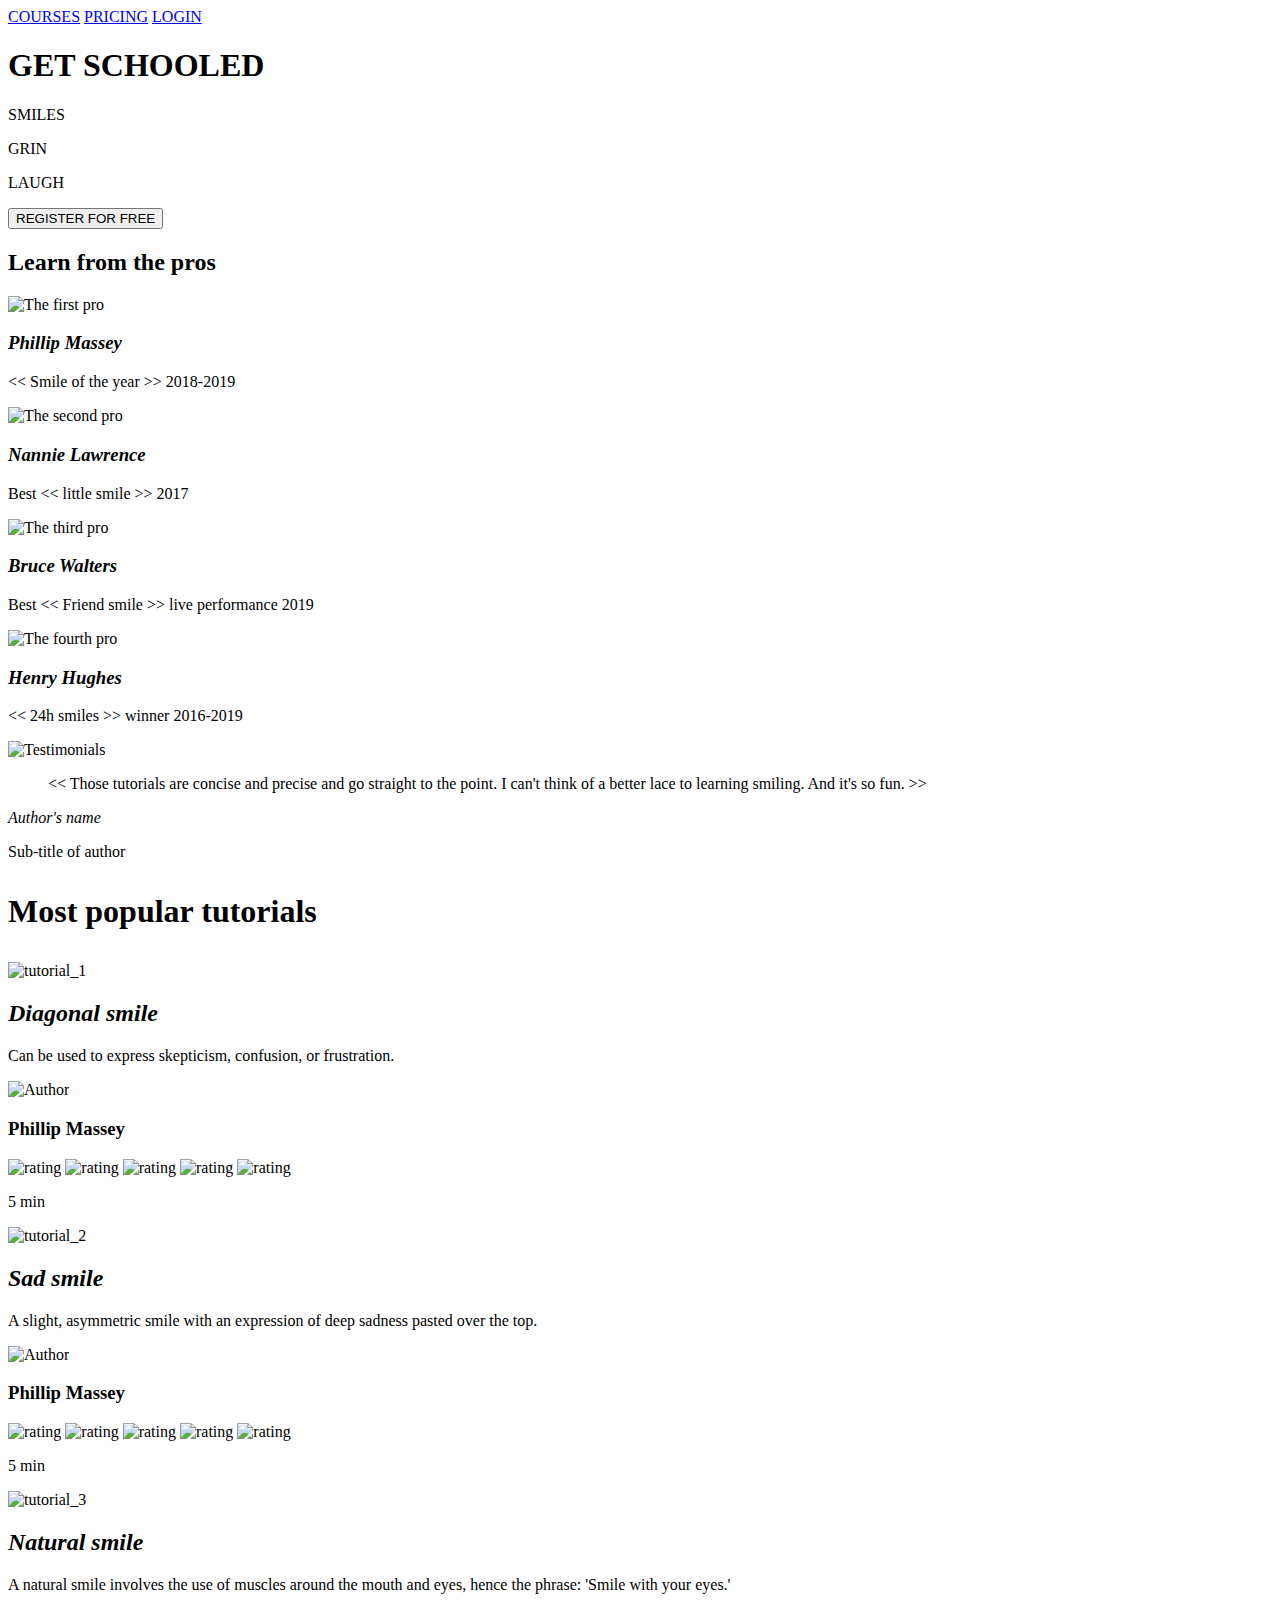
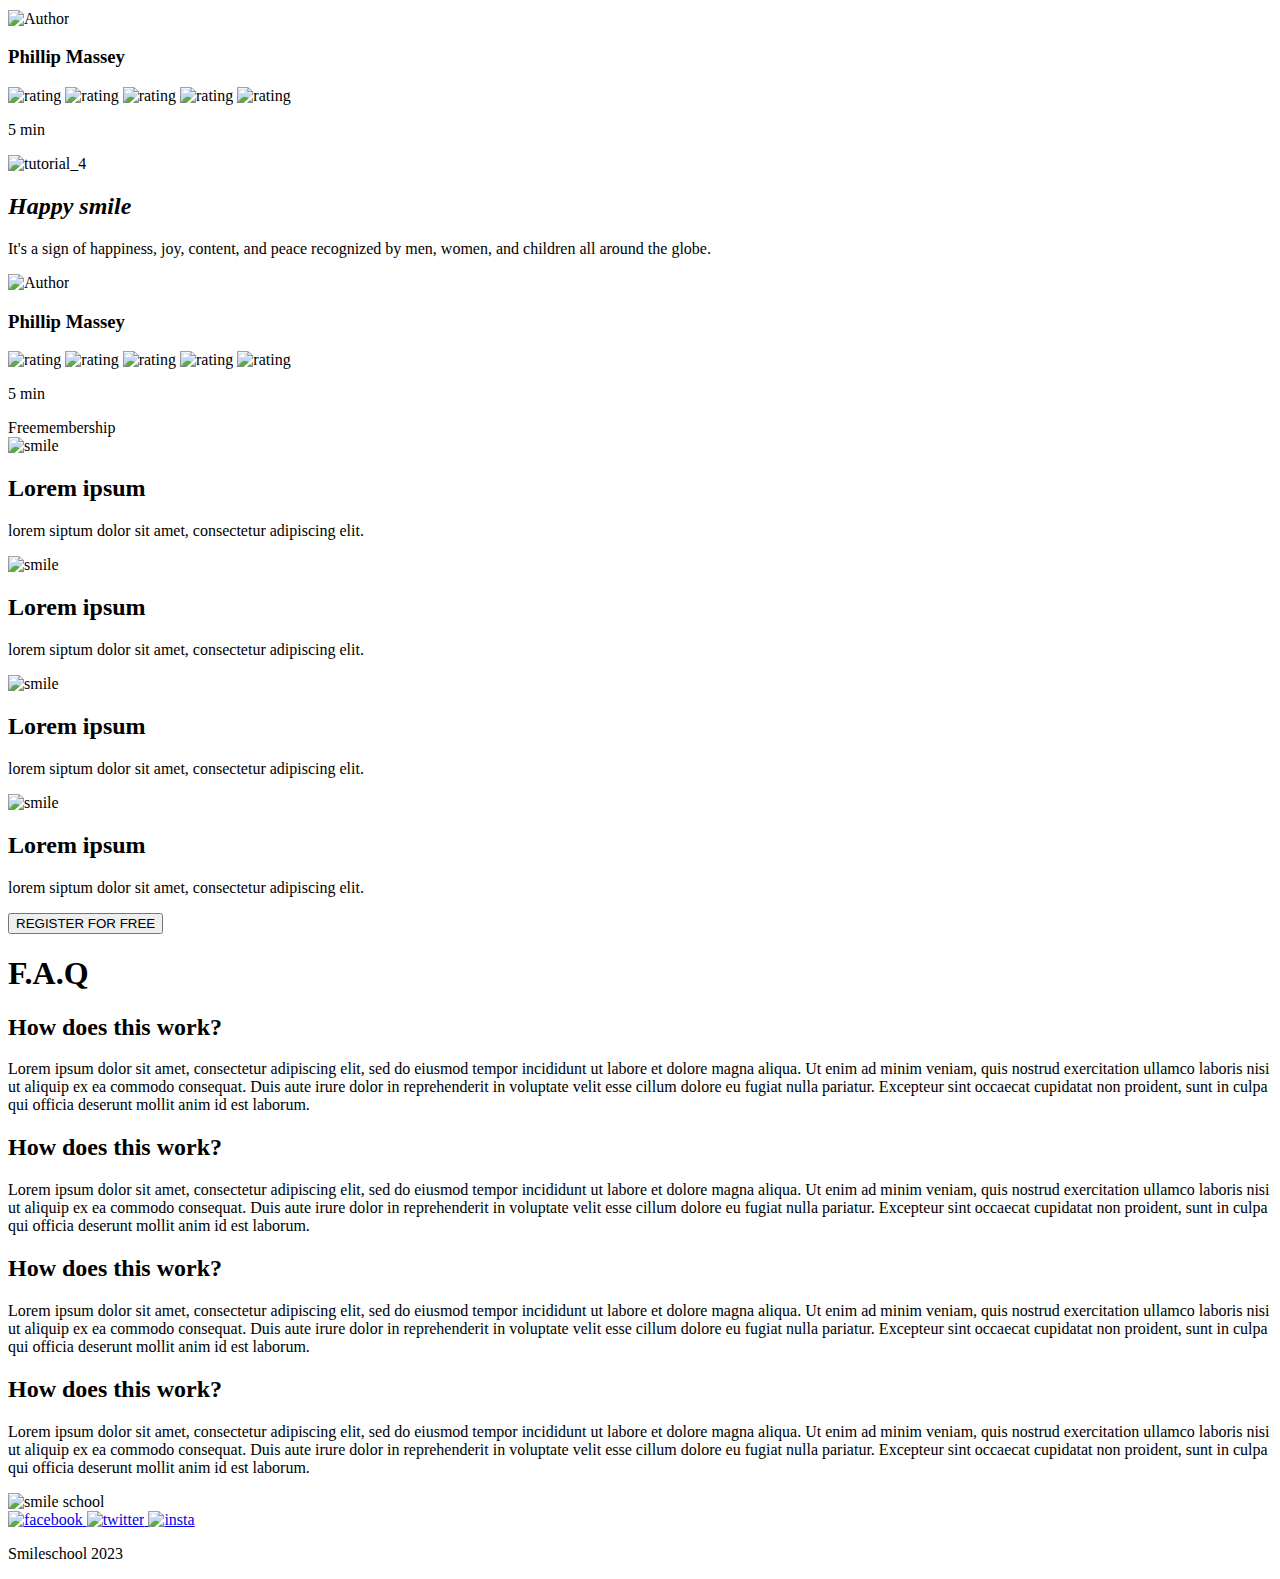
==== css_advanced/index.html @ 31b9ba88 "css advanced" ====
<!DOCTYPE html>
<html lang="en-US">
  <head>
    <meta charset="UTF-8">
    <meta name="viewport" content="width=device-width">
    <title>Smile school</title>
    <link rel="stylesheet" type="
  </head>
  <body>
	  <header>
		<div id=logo>
			<img src="logo.png" alt="Smile school">
		</div>
		<div>
			<a href="#courses">COURSES</a>
			<a href="#pricing">PRICING</a>
			<a href="login">LOGIN</a>
		</div>
	</header>
	<main>
		<section id='main part'>
			<div>
				<h1>GET SCHOOLED</h1>
				<p>SMILES</p>
				<p>GRIN</p>
				<p>LAUGH</p>
				<button>REGISTER FOR FREE</button>
			</div>
			<div>
				<h2><span class=highlight>Learn</span> from the pros</h2>
				<div>
					<div>
						<img src="avatar.png" alt='The first pro'>
						<h3><em>Phillip Massey</em></h3>
						<p>&lt;&lt; Smile of the year &gt;&gt; 2018-2019</p>
					</div>
					<div>
						<img src="avatar(1).png" alt="The second pro">
						<h3><em>Nannie Lawrence</em></h3>
						<p>Best &lt;&lt; little smile &gt;&gt; 2017</p>
					</div>
					<div>
						<img src="avatar(2).png" alt='The third pro'>
						<h3><em>Bruce Walters</em></h3>
						<p>Best &lt;&lt; Friend smile &gt;&gt; live performance 2019</p>
					</div>
					<div>
						<img src="avatar(3).png" alt='The fourth pro'>
						<h3><em>Henry Hughes</em></h3>
						<p>&lt;&lt; 24h smiles &gt;&gt; winner 2016-2019</p>
					</div>
				</div>
			</div>
		</section>
		<section id='testimonials'>
			<div>
				<img src="avatar(4).png" alt=Testimonials>
			</div>
			<div>
				<blockquote>
					<p>&lt;&lt; Those tutorials are concise and precise and go straight to the point. I can't think of a better lace to learning smiling. And it's so fun. &gt;&gt;</p>
				</blockquote>
				<p><em>Author's name</em></p>
				<p>Sub-title of author</p>
			</div>
		</section>
		<section id='videos'>
			<h1><p>Most <span class='highlight'>popular</span> tutorials</p></h1>
			<div>
				<div>
					<img src="preview.png" alt='tutorial_1'>
					<h2><em>Diagonal smile</em></h2>
					<p>Can be used to express skepticism, confusion, or frustration.</p>
					<div>
						<img src="avatar.png" alt="Author">
						<h3>Phillip Massey</h3>
					</div>
					<div>
						<div>
							<img src='Star_1' alt=rating>
							<img src='Star_2' alt=rating>
							<img src='Star_3' alt=rating>
							<img src='Star_4' alt=rating>
							<img src='Star_5' alt=rating>
						</div>
						<p><span class='highlight'>5 min</span></p>
					</div>
				</div>
				<div>
					<img src="preview(1).png" alt='tutorial_2'>
					<h2><em>Sad smile</em></h2>
					<p>A slight, asymmetric smile with an expression of deep sadness pasted over the top.</p>
					<div>
						<img src="avatar.png" alt="Author">
						<h3>Phillip Massey</h3>
					</div>
					<div>
						<div>
							<img src='Star_1' alt=rating>
							<img src='Star_2' alt=rating>
							<img src='Star_3' alt=rating>
							<img src='Star_4' alt=rating>
							<img src='Star_5' alt=rating>
						</div>
						<p><span class='highlight'>5 min</span></p>
					</div>
				</div>
				<div>
					<img src="preview(2).png" alt="tutorial_3">
					<h2><em>Natural smile</em></h2>
					<p>A natural smile involves the use of muscles around the mouth and eyes, hence the phrase: 'Smile with your eyes.'</p>
					<div>
						<img src="avatar.png" alt="Author">
						<h3>Phillip Massey</h3>
					</div>
					<div>
						<div>
							<img src='Star_1' alt=rating>
							<img src='Star_2' alt=rating>
							<img src='Star_3' alt=rating>
							<img src='Star_4' alt=rating>
							<img src='Star_5' alt=rating>
						</div>
						<p><span class='highlight'>5 min</span></p>
					</div>
				</div>
				<div>
					<img src="preview(3).png" alt="tutorial_4">
					<h2><em>Happy smile</em></h2>
					<p>It's a sign of happiness, joy, content, and peace recognized by men, women, and children all around the globe.</p>
					<div>
						<img src="avatar.png" alt="Author">
						<h3>Phillip Massey</h3>
					</div>
					<div>
						<div>
							<img src='Star_1' alt=rating>
							<img src='Star_2' alt=rating>
							<img src='Star_3' alt=rating>
							<img src='Star_4' alt=rating>
							<img src='Star_5' alt=rating>
						</div>
						<p><span class='highlight'>5 min</span></p>
					</div>
				</div>
			</div>
		</section>
		<section id='membership>
			<h1><span class='highlight'>Free</span>membership</section>
			<div>
				<div>
					<img src='smile.png' alt='smile'>
					<h2>Lorem ipsum</h2>
					<p>lorem siptum dolor sit amet, consectetur adipiscing elit.</p>
				</div>
				<div>
					<img src='smile.png' alt='smile'>
					<h2>Lorem ipsum</h2>
					<p>lorem siptum dolor sit amet, consectetur adipiscing elit.</p>
				</div>
				<div>
					<img src='smile.png' alt='smile'>
					<h2>Lorem ipsum</h2>
					<p>lorem siptum dolor sit amet, consectetur adipiscing elit.</p>
				</div>
				<div>
					<img src='smile.png' alt='smile'>
					<h2>Lorem ipsum</h2>
					<p>lorem siptum dolor sit amet, consectetur adipiscing elit.</p>
				</div>
			</div>
			<button>REGISTER FOR FREE</button>
		</section>
		<section id=FAQ>
			<h1>F.A.Q</h1>
			<div class="row-block">
				<div class="item-block">
				    	<h2>How does this work?</h2>
				    	<p>Lorem ipsum dolor sit amet, consectetur adipiscing elit, sed do eiusmod tempor incididunt ut labore et dolore magna aliqua. Ut enim ad minim veniam, quis nostrud exercitation ullamco laboris nisi ut aliquip ex ea commodo consequat. Duis aute irure dolor in reprehenderit in voluptate velit esse cillum dolore eu fugiat nulla pariatur. Excepteur sint occaecat cupidatat non proident, sunt in culpa qui officia deserunt mollit anim id est laborum.</p>
				</div>
				<div class="item-block">
				    	<h2>How does this work?</h2>
				    	<p>Lorem ipsum dolor sit amet, consectetur adipiscing elit, sed do eiusmod tempor incididunt ut labore et dolore magna aliqua. Ut enim ad minim veniam, quis nostrud exercitation ullamco laboris nisi ut aliquip ex ea commodo consequat. Duis aute irure dolor in reprehenderit in voluptate velit esse cillum dolore eu fugiat nulla pariatur. Excepteur sint occaecat cupidatat non proident, sunt in culpa qui officia deserunt mollit anim id est laborum.</p>
				</div>
			</div>
			<div class="row-block">
				<div class="item-block">
				    	<h2>How does this work?</h2>
				    	<p>Lorem ipsum dolor sit amet, consectetur adipiscing elit, sed do eiusmod tempor incididunt ut labore et dolore magna aliqua. Ut enim ad minim veniam, quis nostrud exercitation ullamco laboris nisi ut aliquip ex ea commodo consequat. Duis aute irure dolor in reprehenderit in voluptate velit esse cillum dolore eu fugiat nulla pariatur. Excepteur sint occaecat cupidatat non proident, sunt in culpa qui officia deserunt mollit anim id est laborum.</p>
				</div>
				<div class="item-block">
					<h2>How does this work?</h2>
				    	<p>Lorem ipsum dolor sit amet, consectetur adipiscing elit, sed do eiusmod tempor incididunt ut labore et dolore magna aliqua. Ut enim ad minim veniam, quis nostrud exercitation ullamco laboris nisi ut aliquip ex ea commodo consequat. Duis aute irure dolor in reprehenderit in voluptate velit esse cillum dolore eu fugiat nulla pariatur. Excepteur sint occaecat cupidatat non proident, sunt in culpa qui officia deserunt mollit anim id est laborum.<p>
		</section>
	</main>
	<footer>
		<div id='global-block'>
			<div id='row-block'>
				<img src=smile alt='smile school'>
				<div>
					<a href="https://www.facebook.com/figmadesign/">
						<img src='facebook' alt='facebook'>
					</a>
					<a href="https://twitter.com/figma?ref_src=twsrc%5Egoogle%7Ctwcamp%5Eserp%7Ctwgr%5Eauthor">
						<img src="X" alt='twitter'>
					</a>
					<a href="https://www.instagram.com/figma/reels/?hl=en">
						<img src="Instagram" alt='insta'>
					</a>
				</div>
			</div>
			<p>Smileschool 2023</p>
		</div>
	</footer>
  </body>
</html>
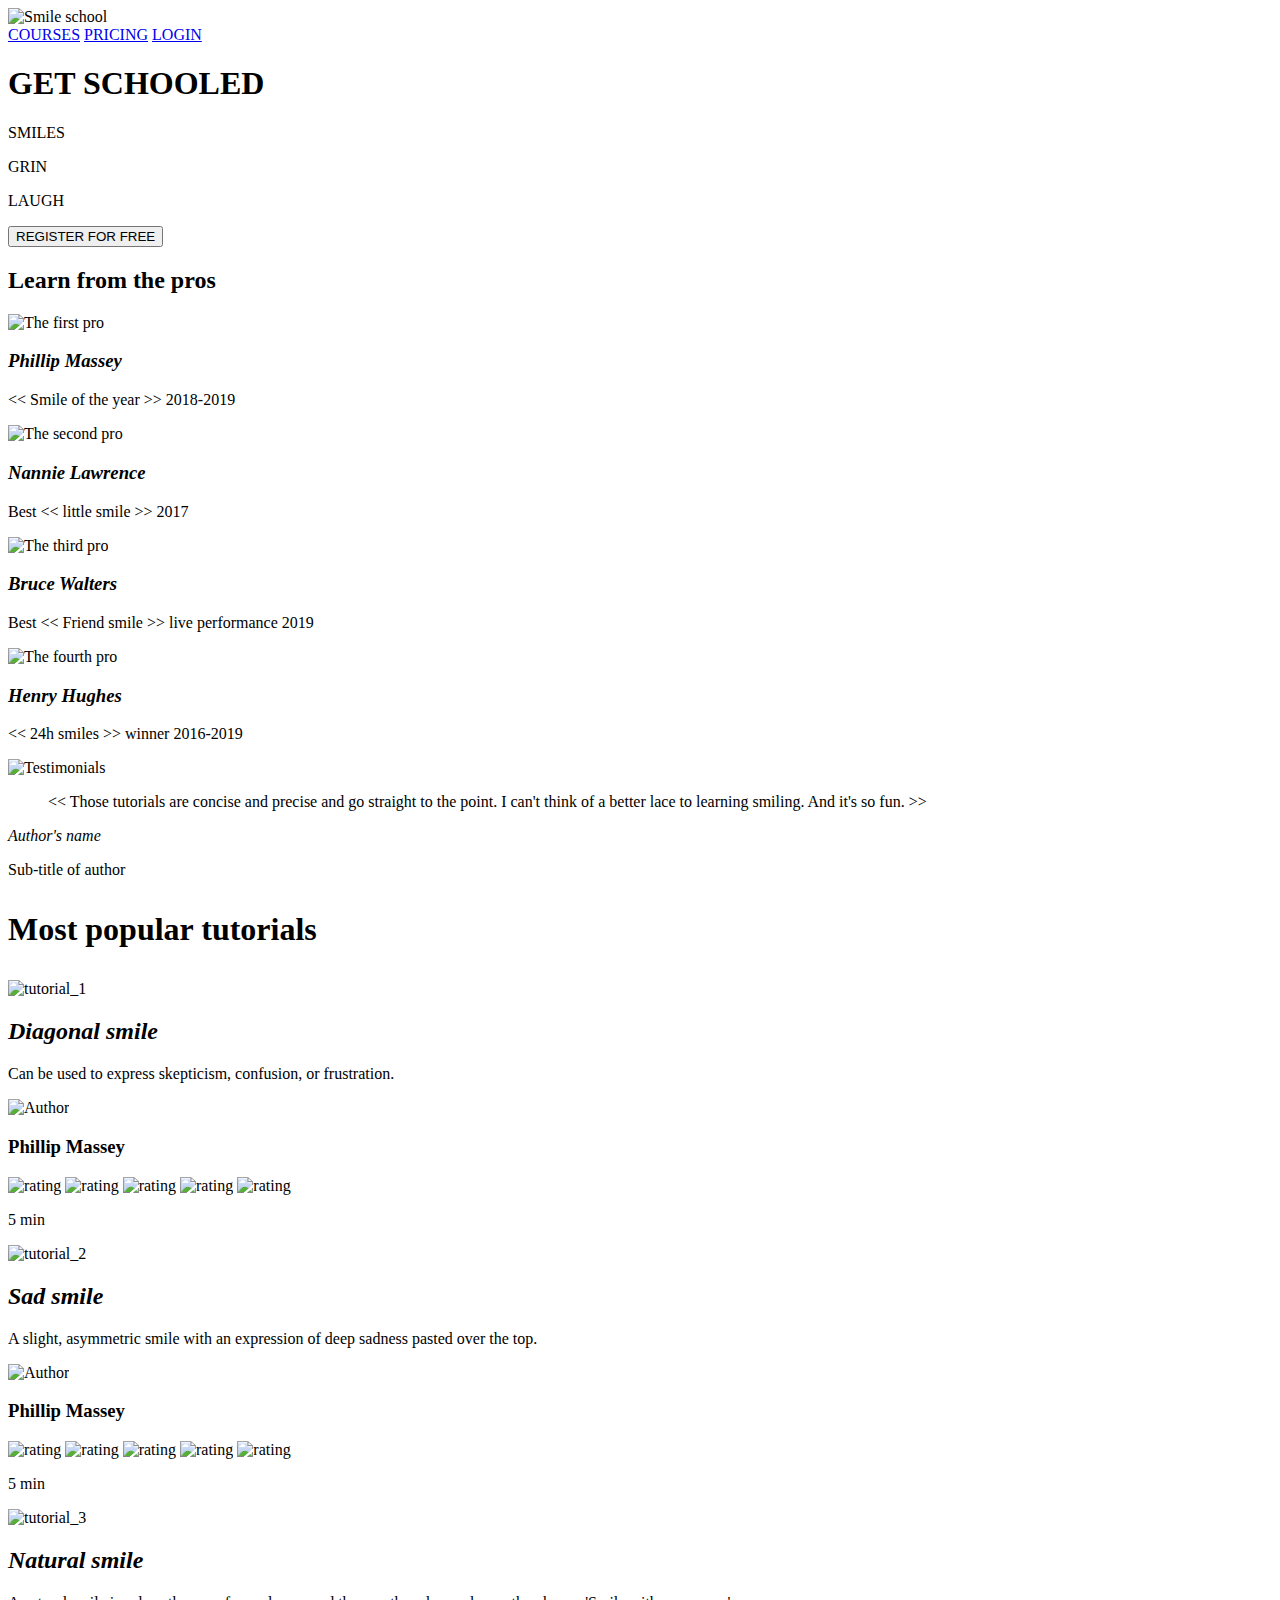
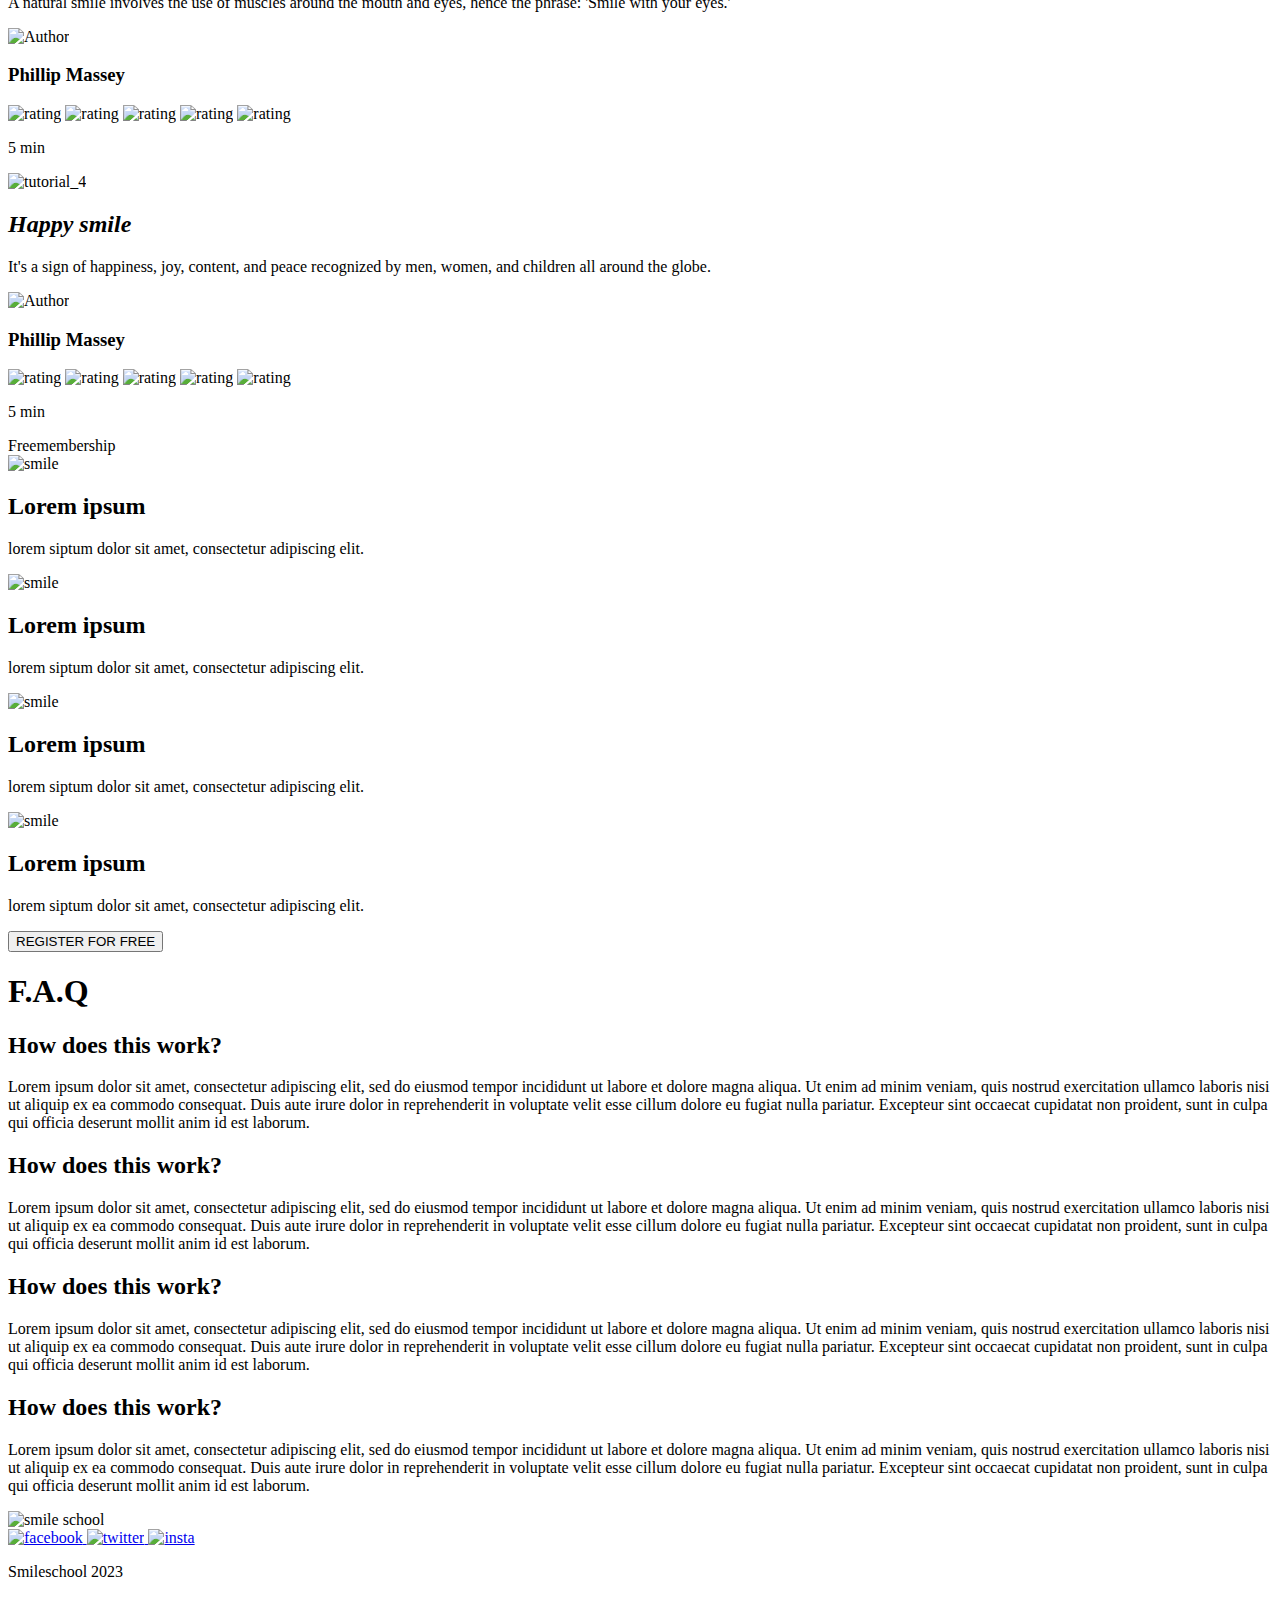
==== commit 3a27037a: "css" ====
--- a/css_advanced/index.html
+++ b/css_advanced/index.html
@@ -4,7 +4,7 @@
     <meta charset="UTF-8">
     <meta name="viewport" content="width=device-width">
     <title>Smile school</title>
-    <link rel="stylesheet" type="
+    <link rel="stylesheet" href="styles.css">
   </head>
   <body>
 	  <header>
--- a/css_advanced/styles.css
+++ b/css_advanced/styles.css
@@ -0,0 +1 @@
+
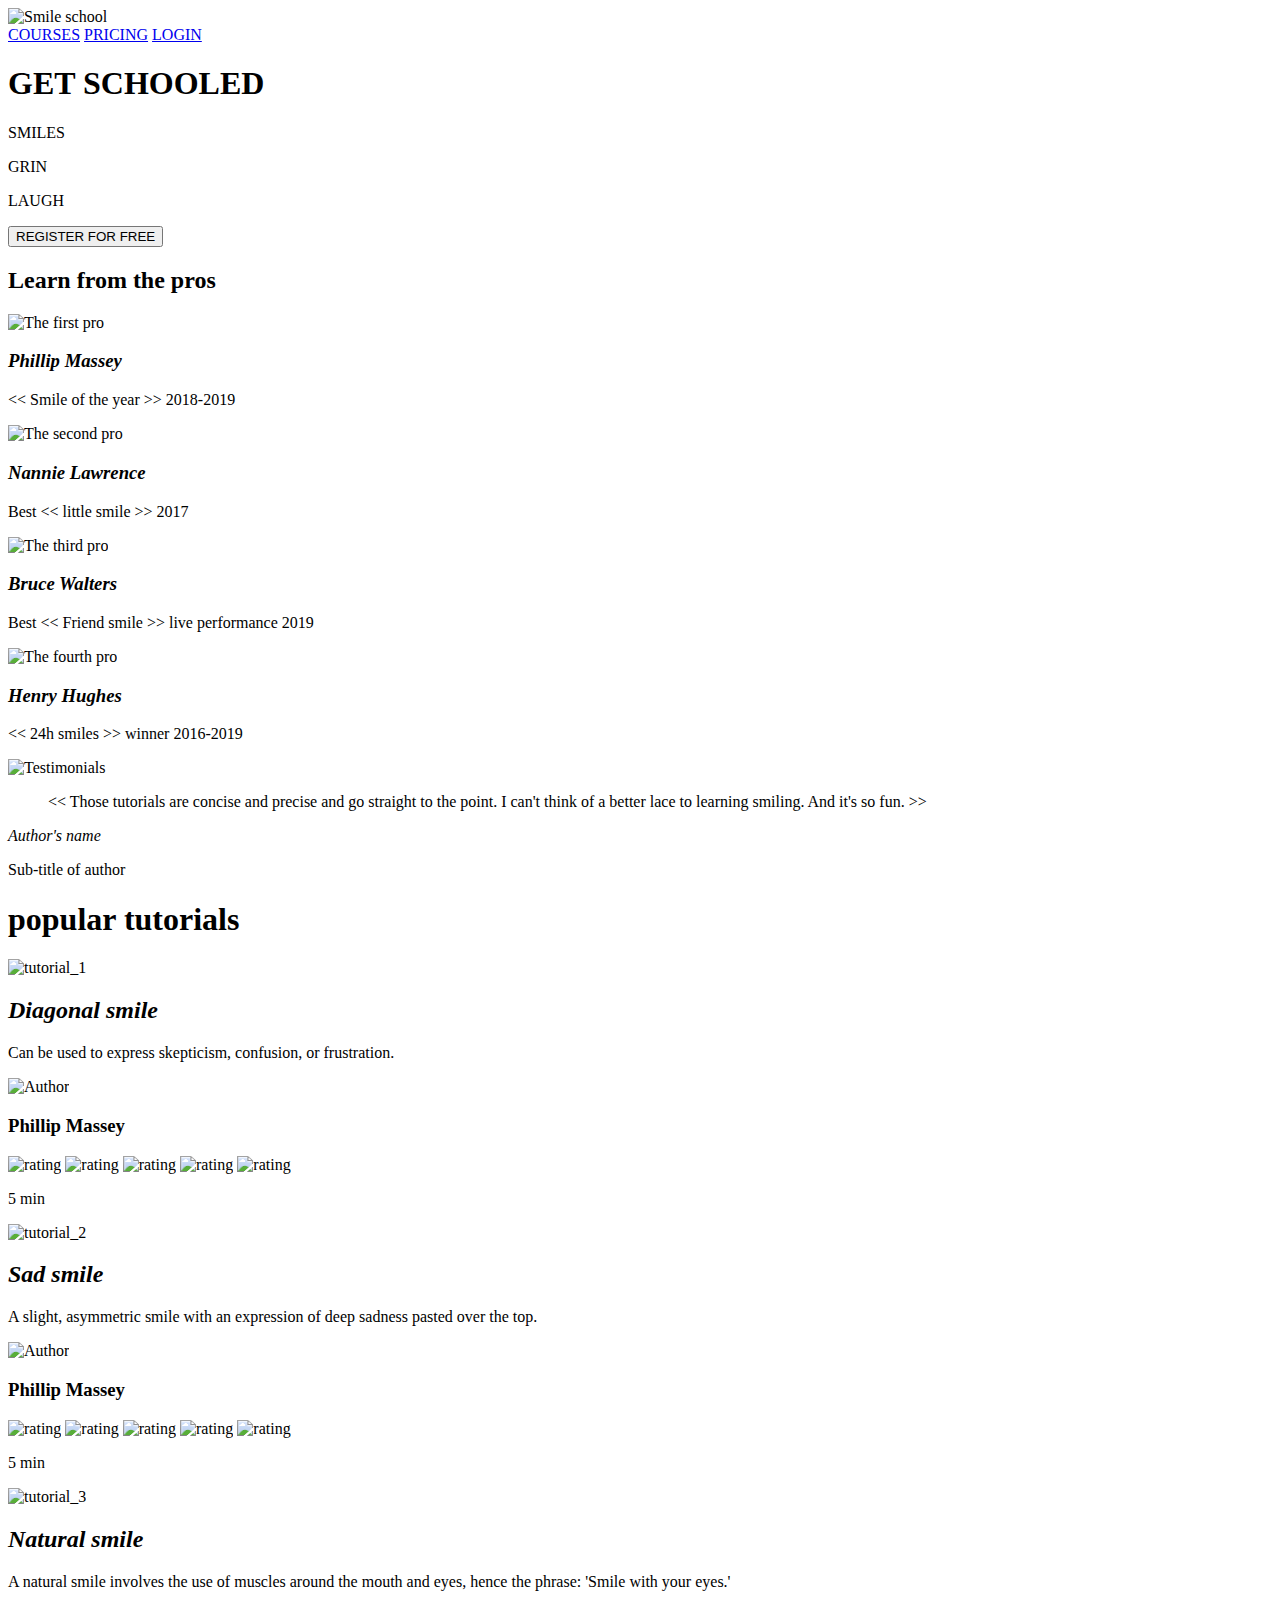
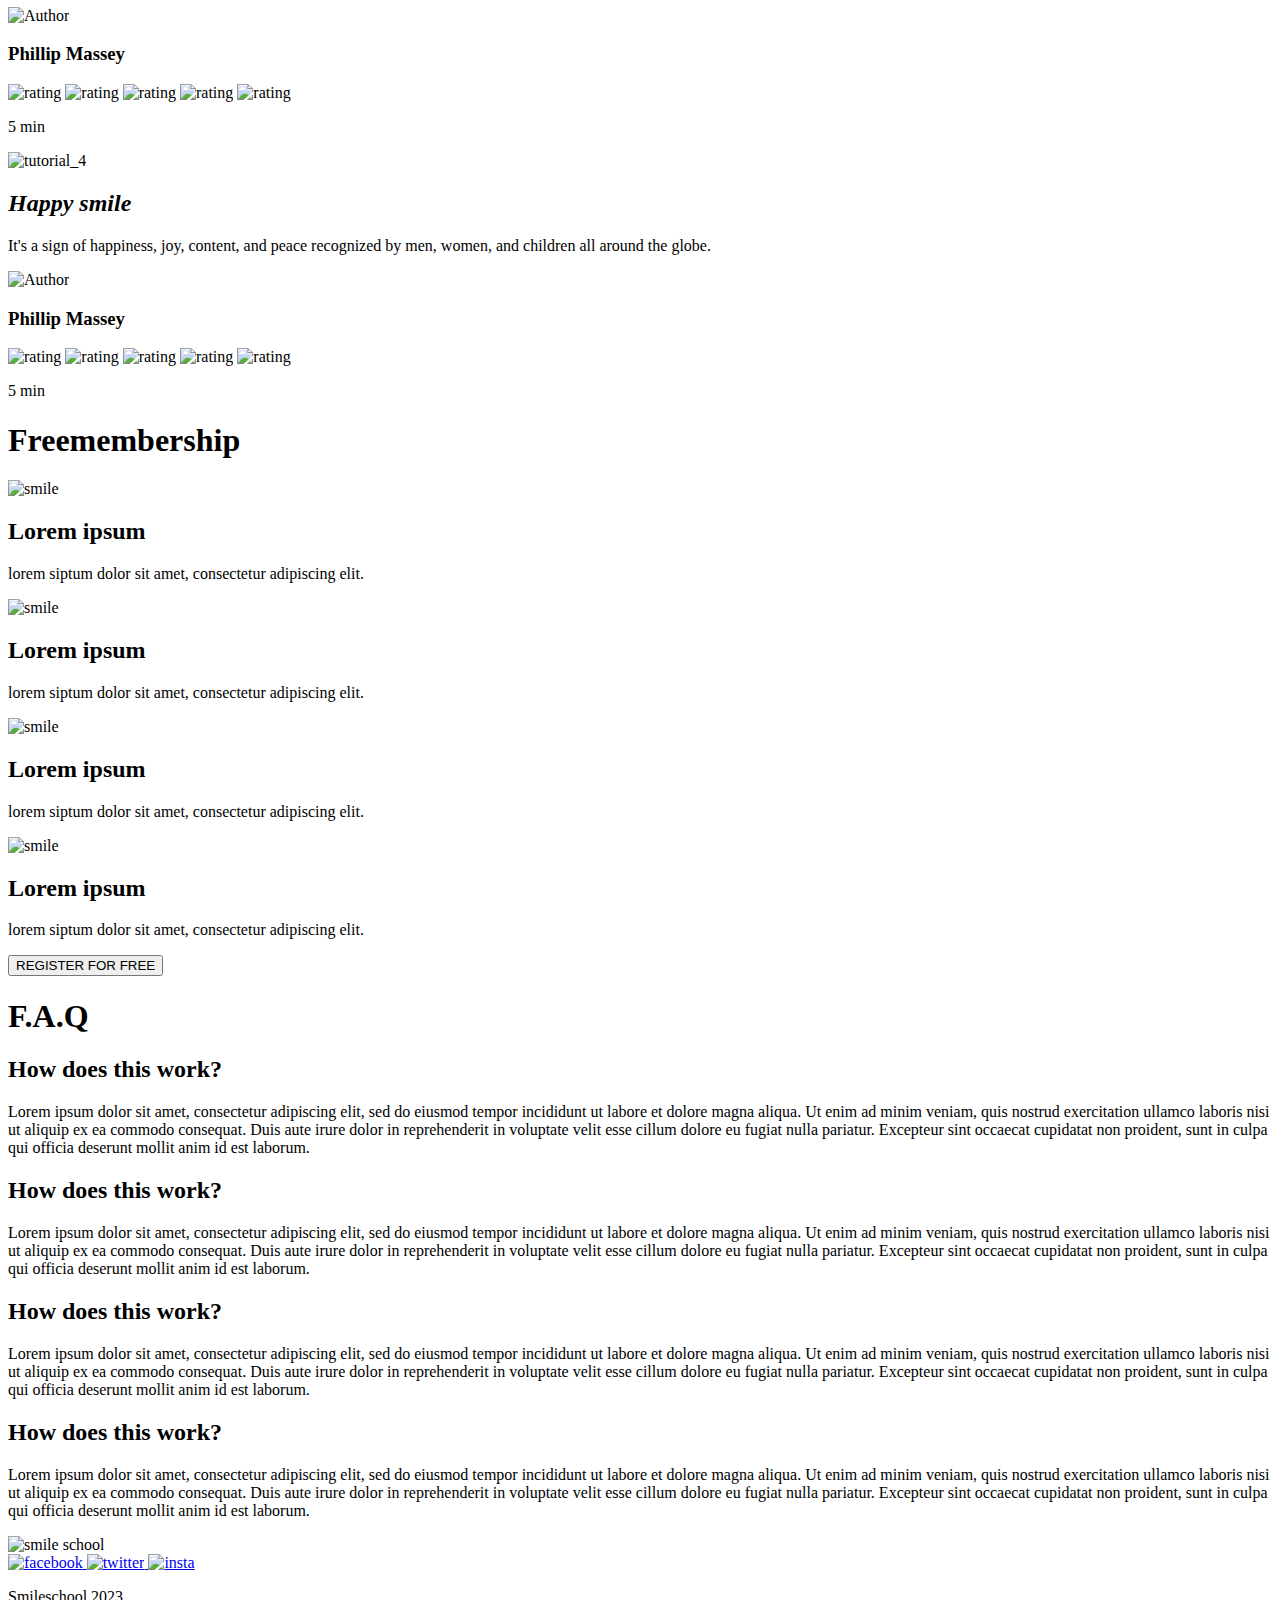
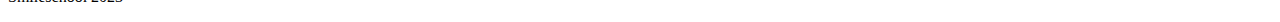
==== commit ffb69c61: "html" ====
--- a/css_advanced/index.html
+++ b/css_advanced/index.html
@@ -1,5 +1,5 @@
 <!DOCTYPE html>
-<html lang="en-US">
+<html lang="zxx">
   <head>
     <meta charset="UTF-8">
     <meta name="viewport" content="width=device-width">
@@ -18,7 +18,7 @@
 		</div>
 	</header>
 	<main>
-		<section id='main part'>
+		<section id='main_part'>
 			<div>
 				<h1>GET SCHOOLED</h1>
 				<p>SMILES</p>
@@ -65,7 +65,7 @@
 			</div>
 		</section>
 		<section id='videos'>
-			<h1><p>Most <span class='highlight'>popular</span> tutorials</p></h1>
+			<h1><span class='highlight'>popular</span> tutorials</h1>
 			<div>
 				<div>
 					<img src="preview.png" alt='tutorial_1'>
@@ -145,8 +145,10 @@
 				</div>
 			</div>
 		</section>
-		<section id='membership>
-			<h1><span class='highlight'>Free</span>membership</section>
+		<section id="membership">
+			<h1><span class='highlight'>Free</span>membership</h1>
+		</section>
+		<section>
 			<div>
 				<div>
 					<img src='smile.png' alt='smile'>
@@ -191,6 +193,8 @@
 				<div class="item-block">
 					<h2>How does this work?</h2>
 				    	<p>Lorem ipsum dolor sit amet, consectetur adipiscing elit, sed do eiusmod tempor incididunt ut labore et dolore magna aliqua. Ut enim ad minim veniam, quis nostrud exercitation ullamco laboris nisi ut aliquip ex ea commodo consequat. Duis aute irure dolor in reprehenderit in voluptate velit esse cillum dolore eu fugiat nulla pariatur. Excepteur sint occaecat cupidatat non proident, sunt in culpa qui officia deserunt mollit anim id est laborum.<p>
+				</div>
+			</div>
 		</section>
 	</main>
 	<footer>
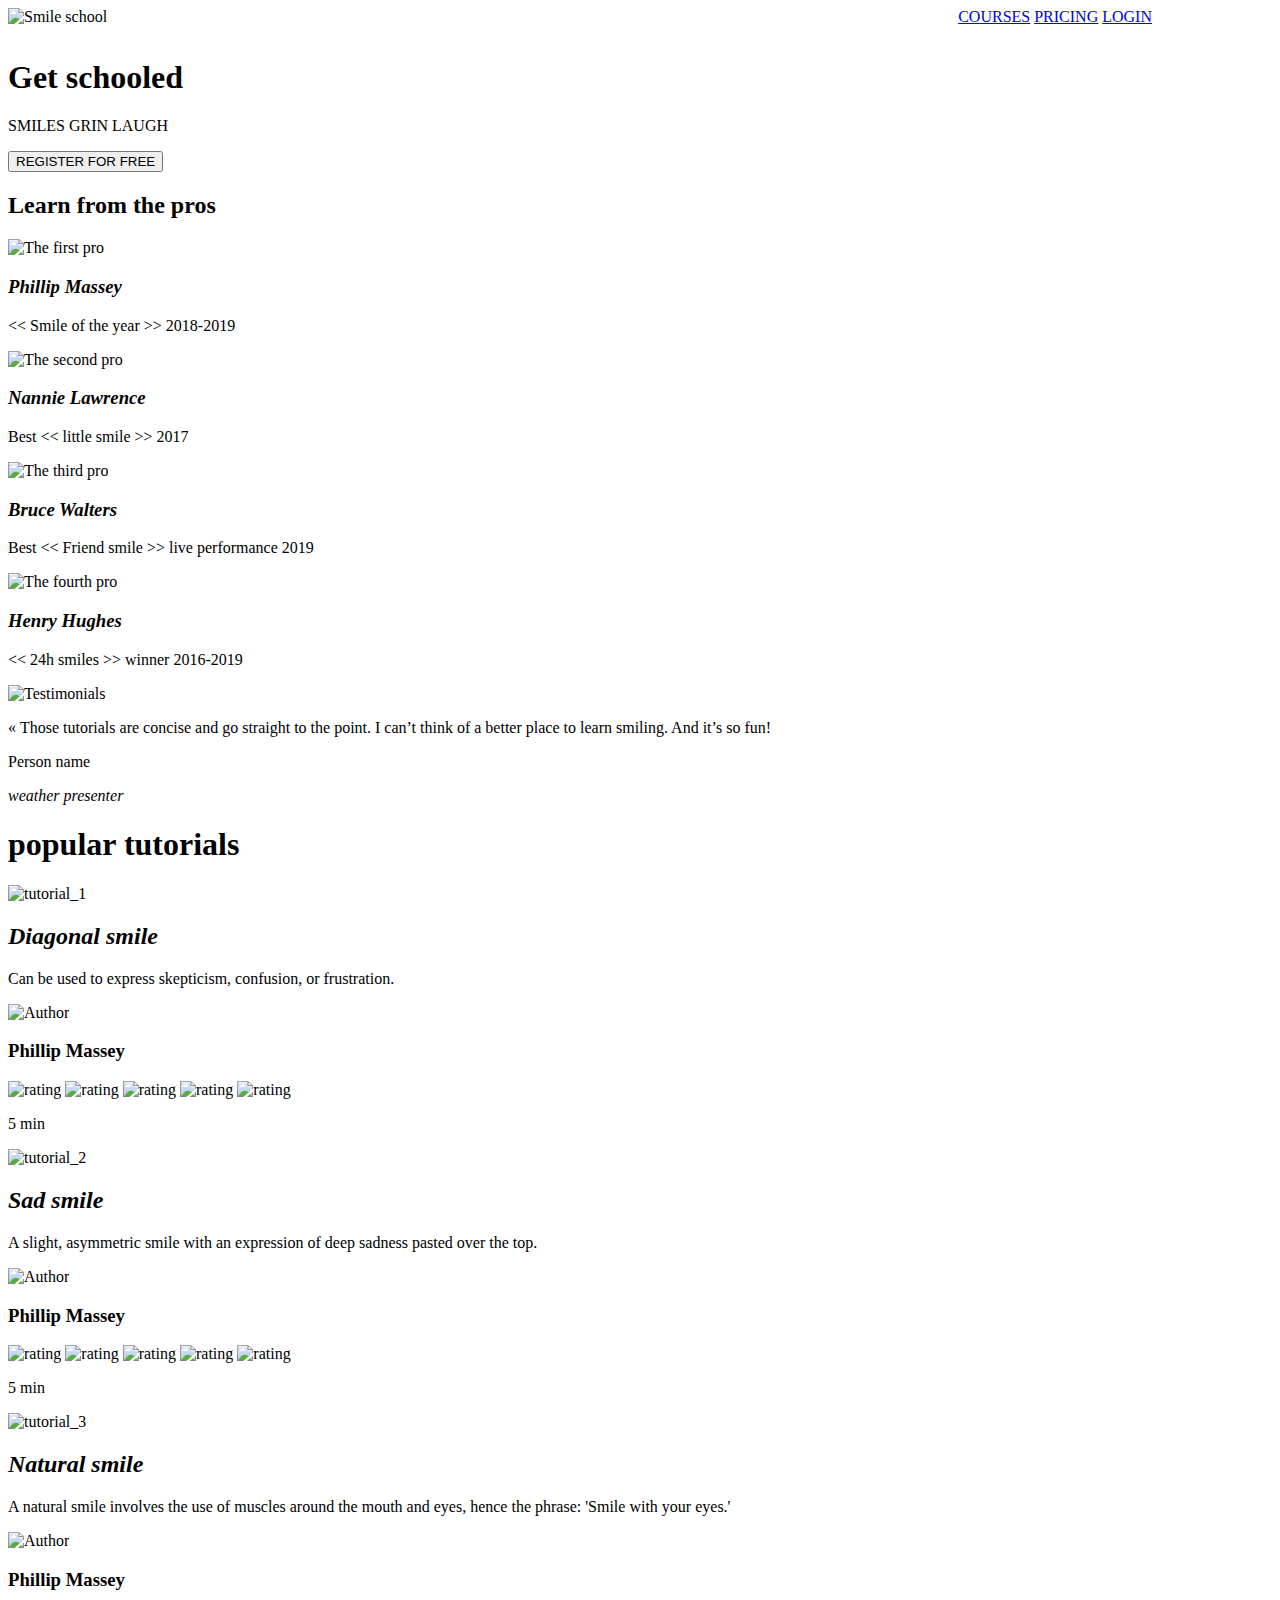
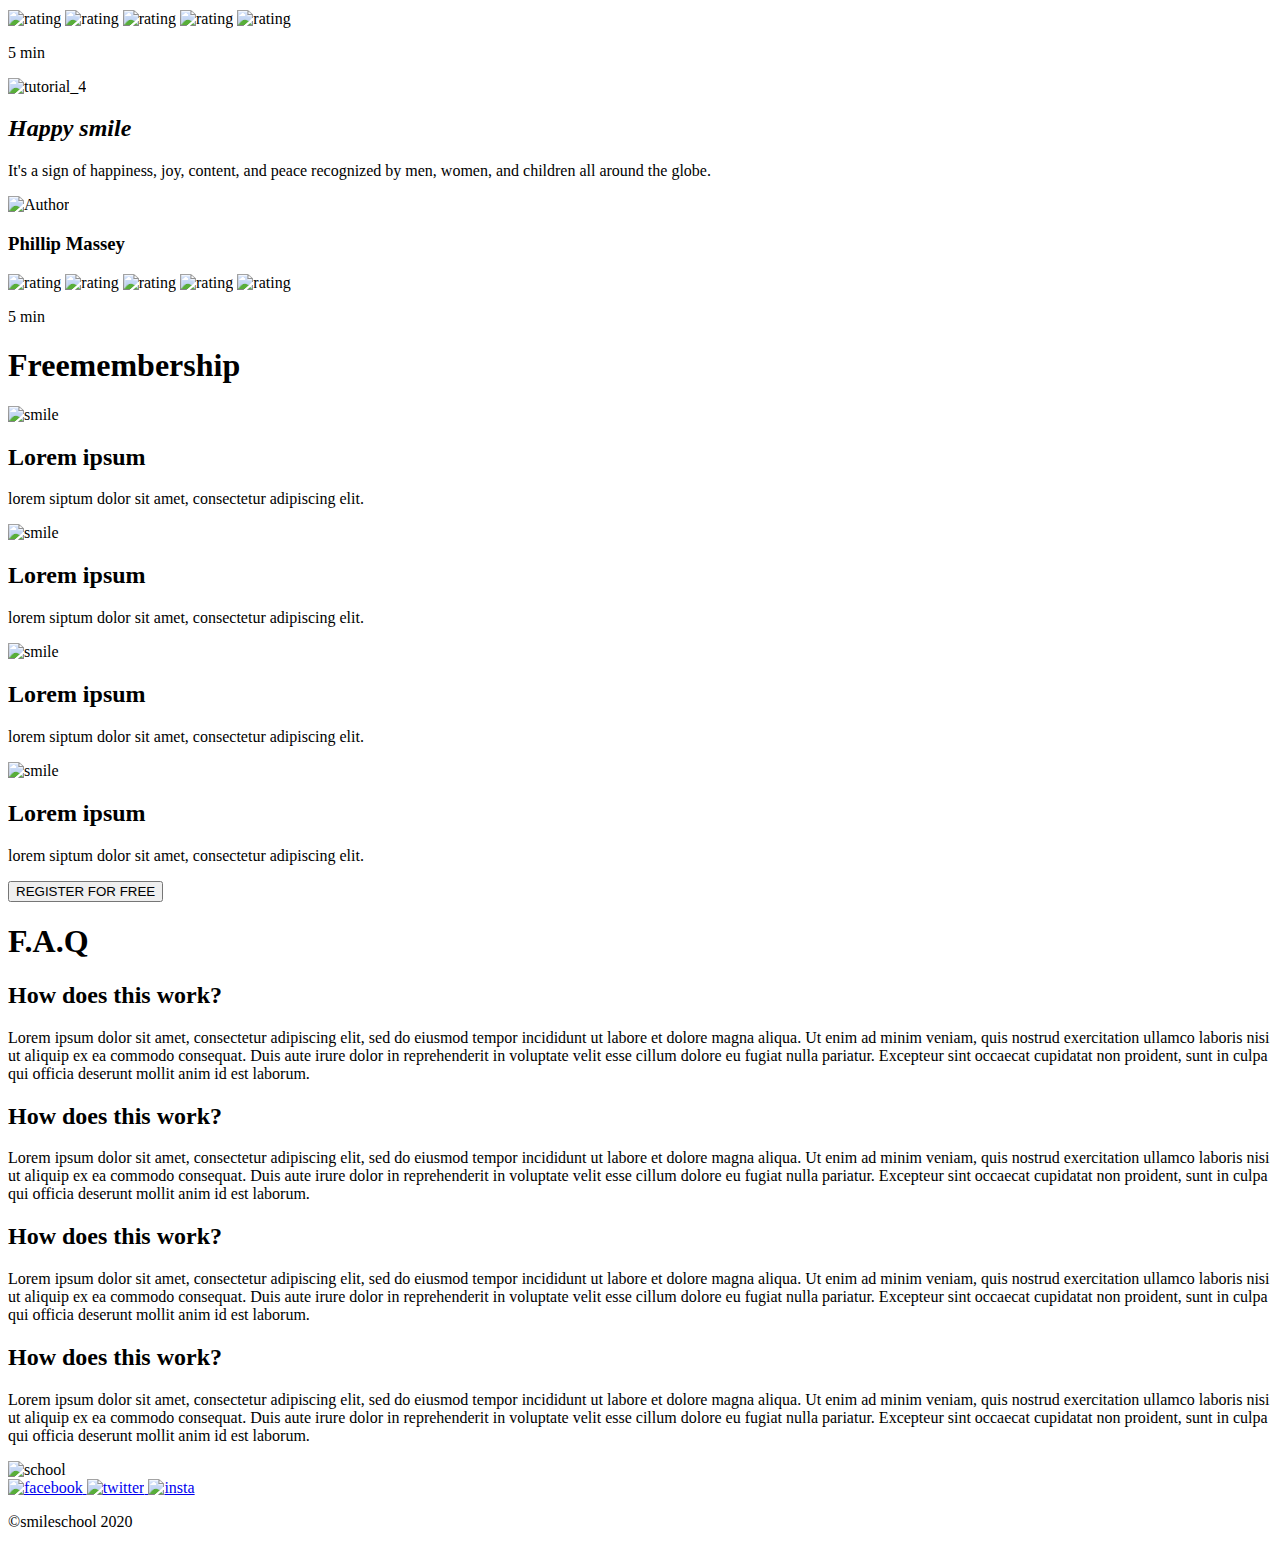
==== commit a019a124: "html" ====
--- a/css_advanced/index.html
+++ b/css_advanced/index.html
@@ -7,214 +7,216 @@
     <link rel="stylesheet" href="styles.css">
   </head>
   <body>
-	  <header>
-		<div id=logo>
-			<img src="logo.png" alt="Smile school">
-		</div>
-		<div>
-			<a href="#courses">COURSES</a>
-			<a href="#pricing">PRICING</a>
-			<a href="login">LOGIN</a>
-		</div>
-	</header>
-	<main>
-		<section id='main_part'>
-			<div>
-				<h1>GET SCHOOLED</h1>
-				<p>SMILES</p>
-				<p>GRIN</p>
-				<p>LAUGH</p>
-				<button>REGISTER FOR FREE</button>
-			</div>
-			<div>
-				<h2><span class=highlight>Learn</span> from the pros</h2>
+		<main>
+			<section class="main_part">
+				<header class="logo_&_links">
+					<div class="logo">
+						<img src="images/logo.png" alt="Smile school">
+					</div>
+					<div class="header_links">
+						<a href="#courses">COURSES</a>
+						<a href="#pricing">PRICING</a>
+						<a href="#login">LOGIN</a>
+					</div>
+				</header>
+				<section>
+					<div id="main">
+						<h1 class="title">Get schooled</h1>
+						<p class="sub_title">
+							<span class="sub1">SMILES</span> 
+							<span class="sub2">GRIN</span> 
+							<span class="sub3">LAUGH</span>
+						</p>
+						<button class="button1">REGISTER FOR FREE</button>
+					</div>
+					<div>
+						<h2 class="learn"><span class=highlight>Learn</span> from the pros</h2>
+						<div class="pros">
+							<div class="pro1">
+								<img src="images/avatar.png" alt='The first pro'>
+								<h3><em>Phillip Massey</em></h3>
+								<p>&lt;&lt; Smile of the year &gt;&gt; 2018-2019</p>
+							</div>
+							<div class="pro2">
+								<img src="images/avatar(1).png" alt="The second pro">
+								<h3><em>Nannie Lawrence</em></h3>
+								<p>Best &lt;&lt; little smile &gt;&gt; 2017</p>
+							</div>
+							<div class="pro3">
+								<img src="images/avatar(2).png" alt='The third pro'>
+								<h3><em>Bruce Walters</em></h3>
+								<p>Best &lt;&lt; Friend smile &gt;&gt; live performance 2019</p>
+							</div>
+							<div class="pro4">
+								<img src="images/avatar(3).png" alt='The fourth pro'>
+								<h3><em>Henry Hughes</em></h3>
+								<p>&lt;&lt; 24h smiles &gt;&gt; winner 2016-2019</p>
+							</div>
+						</div>
+					</div>
+				</section>
+			</section>
+			<section class='testimonies'>
+				<div class="avatar">
+					<img src="images/avatar(4).png" alt=Testimonials>
+				</div>
+				<div class="quote">
+					<p>« Those tutorials are concise and go straight to the point. I can’t think of a better place to learn smiling. And it’s so fun!</p>
+					<p><span class="bold">Person name</span></p>
+					<p><em>weather presenter</em></p>
+				</div>
+			</section>
+			<section>
+				<h1 class="title_tutorial"><span class='highlight'>popular</span> tutorials</h1>
+				<div class="videos">
+					<div>
+						<img src="images/preview.png" alt='tutorial_1'>
+						<h2><em>Diagonal smile</em></h2>
+						<p>Can be used to express skepticism, confusion, or frustration.</p>
+						<div>
+							<img src="images/avatar.png" alt="Author">
+							<h3>Phillip Massey</h3>
+						</div>
+						<div>
+							<div>
+								<img src='images/Star_1.png' alt=rating>
+								<img src='images/Star_2.png' alt=rating>
+								<img src='images/Star_3.png' alt=rating>
+								<img src='images/Star_4.png' alt=rating>
+								<img src='images/Star_5.png' alt=rating>
+							</div>
+							<p><span class='highlight'>5 min</span></p>
+						</div>
+					</div>
+					<div>
+						<img src="images/preview(1).png" alt='tutorial_2'>
+						<h2><em>Sad smile</em></h2>
+						<p>A slight, asymmetric smile with an expression of deep sadness pasted over the top.</p>
+						<div>
+							<img src="images/avatar.png" alt="Author">
+							<h3>Phillip Massey</h3>
+						</div>
+						<div>
+							<div>
+								<img src='images/Star_1.png' alt=rating>
+								<img src='images/Star_2.png' alt=rating>
+								<img src='images/Star_3.png' alt=rating>
+								<img src='images/Star_4.png' alt=rating>
+								<img src='images/Star_5.png' alt=rating>
+							</div>
+							<p><span class='highlight'>5 min</span></p>
+						</div>
+					</div>
+					<div>
+						<img src="images/preview(2).png" alt="tutorial_3">
+						<h2><em>Natural smile</em></h2>
+						<p>A natural smile involves the use of muscles around the mouth and eyes, hence the phrase: 'Smile with your eyes.'</p>
+						<div>
+							<img src="images/avatar.png" alt="Author">
+							<h3>Phillip Massey</h3>
+						</div>
+						<div>
+							<div>
+								<img src='images/Star_1.png' alt=rating>
+								<img src='images/Star_2.png' alt=rating>
+								<img src='images/Star_3.png' alt=rating>
+								<img src='images/Star_4.png' alt=rating>
+								<img src='images/Star_5.png' alt=rating>
+							</div>
+							<p><span class='highlight'>5 min</span></p>
+						</div>
+					</div>
+					<div>
+						<img src="images/preview(3).png" alt="tutorial_4">
+						<h2><em>Happy smile</em></h2>
+						<p>It's a sign of happiness, joy, content, and peace recognized by men, women, and children all around the globe.</p>
+						<div>
+							<img src="images/avatar.png" alt="Author">
+							<h3>Phillip Massey</h3>
+						</div>
+						<div>
+							<div>
+								<img src='images/Star_1.png' alt=rating>
+								<img src='images/Star_2.png' alt=rating>
+								<img src='images/Star_3.png' alt=rating>
+								<img src='images/Star_4.png' alt=rating>
+								<img src='images/Star_5.png' alt=rating>
+							</div>
+							<p><span class='highlight'>5 min</span></p>
+						</div>
+					</div>
+				</div>
+			</section>
+			<section id="membership">
+				<h1><span class='highlight'>Free</span>membership</h1>
+			</section>
+			<section>
 				<div>
 					<div>
-						<img src="avatar.png" alt='The first pro'>
-						<h3><em>Phillip Massey</em></h3>
-						<p>&lt;&lt; Smile of the year &gt;&gt; 2018-2019</p>
-					</div>
-					<div>
-						<img src="avatar(1).png" alt="The second pro">
-						<h3><em>Nannie Lawrence</em></h3>
-						<p>Best &lt;&lt; little smile &gt;&gt; 2017</p>
-					</div>
-					<div>
-						<img src="avatar(2).png" alt='The third pro'>
-						<h3><em>Bruce Walters</em></h3>
-						<p>Best &lt;&lt; Friend smile &gt;&gt; live performance 2019</p>
-					</div>
-					<div>
-						<img src="avatar(3).png" alt='The fourth pro'>
-						<h3><em>Henry Hughes</em></h3>
-						<p>&lt;&lt; 24h smiles &gt;&gt; winner 2016-2019</p>
-					</div>
-				</div>
-			</div>
-		</section>
-		<section id='testimonials'>
-			<div>
-				<img src="avatar(4).png" alt=Testimonials>
-			</div>
-			<div>
-				<blockquote>
-					<p>&lt;&lt; Those tutorials are concise and precise and go straight to the point. I can't think of a better lace to learning smiling. And it's so fun. &gt;&gt;</p>
-				</blockquote>
-				<p><em>Author's name</em></p>
-				<p>Sub-title of author</p>
-			</div>
-		</section>
-		<section id='videos'>
-			<h1><span class='highlight'>popular</span> tutorials</h1>
-			<div>
-				<div>
-					<img src="preview.png" alt='tutorial_1'>
-					<h2><em>Diagonal smile</em></h2>
-					<p>Can be used to express skepticism, confusion, or frustration.</p>
-					<div>
-						<img src="avatar.png" alt="Author">
-						<h3>Phillip Massey</h3>
-					</div>
-					<div>
-						<div>
-							<img src='Star_1' alt=rating>
-							<img src='Star_2' alt=rating>
-							<img src='Star_3' alt=rating>
-							<img src='Star_4' alt=rating>
-							<img src='Star_5' alt=rating>
-						</div>
-						<p><span class='highlight'>5 min</span></p>
-					</div>
-				</div>
-				<div>
-					<img src="preview(1).png" alt='tutorial_2'>
-					<h2><em>Sad smile</em></h2>
-					<p>A slight, asymmetric smile with an expression of deep sadness pasted over the top.</p>
-					<div>
-						<img src="avatar.png" alt="Author">
-						<h3>Phillip Massey</h3>
-					</div>
-					<div>
-						<div>
-							<img src='Star_1' alt=rating>
-							<img src='Star_2' alt=rating>
-							<img src='Star_3' alt=rating>
-							<img src='Star_4' alt=rating>
-							<img src='Star_5' alt=rating>
-						</div>
-						<p><span class='highlight'>5 min</span></p>
-					</div>
-				</div>
-				<div>
-					<img src="preview(2).png" alt="tutorial_3">
-					<h2><em>Natural smile</em></h2>
-					<p>A natural smile involves the use of muscles around the mouth and eyes, hence the phrase: 'Smile with your eyes.'</p>
-					<div>
-						<img src="avatar.png" alt="Author">
-						<h3>Phillip Massey</h3>
-					</div>
-					<div>
-						<div>
-							<img src='Star_1' alt=rating>
-							<img src='Star_2' alt=rating>
-							<img src='Star_3' alt=rating>
-							<img src='Star_4' alt=rating>
-							<img src='Star_5' alt=rating>
-						</div>
-						<p><span class='highlight'>5 min</span></p>
-					</div>
-				</div>
-				<div>
-					<img src="preview(3).png" alt="tutorial_4">
-					<h2><em>Happy smile</em></h2>
-					<p>It's a sign of happiness, joy, content, and peace recognized by men, women, and children all around the globe.</p>
-					<div>
-						<img src="avatar.png" alt="Author">
-						<h3>Phillip Massey</h3>
-					</div>
-					<div>
-						<div>
-							<img src='Star_1' alt=rating>
-							<img src='Star_2' alt=rating>
-							<img src='Star_3' alt=rating>
-							<img src='Star_4' alt=rating>
-							<img src='Star_5' alt=rating>
-						</div>
-						<p><span class='highlight'>5 min</span></p>
-					</div>
-				</div>
-			</div>
-		</section>
-		<section id="membership">
-			<h1><span class='highlight'>Free</span>membership</h1>
-		</section>
-		<section>
-			<div>
-				<div>
-					<img src='smile.png' alt='smile'>
-					<h2>Lorem ipsum</h2>
-					<p>lorem siptum dolor sit amet, consectetur adipiscing elit.</p>
-				</div>
-				<div>
-					<img src='smile.png' alt='smile'>
-					<h2>Lorem ipsum</h2>
-					<p>lorem siptum dolor sit amet, consectetur adipiscing elit.</p>
-				</div>
-				<div>
-					<img src='smile.png' alt='smile'>
-					<h2>Lorem ipsum</h2>
-					<p>lorem siptum dolor sit amet, consectetur adipiscing elit.</p>
-				</div>
-				<div>
-					<img src='smile.png' alt='smile'>
-					<h2>Lorem ipsum</h2>
-					<p>lorem siptum dolor sit amet, consectetur adipiscing elit.</p>
-				</div>
-			</div>
-			<button>REGISTER FOR FREE</button>
-		</section>
-		<section id=FAQ>
-			<h1>F.A.Q</h1>
-			<div class="row-block">
-				<div class="item-block">
-				    	<h2>How does this work?</h2>
-				    	<p>Lorem ipsum dolor sit amet, consectetur adipiscing elit, sed do eiusmod tempor incididunt ut labore et dolore magna aliqua. Ut enim ad minim veniam, quis nostrud exercitation ullamco laboris nisi ut aliquip ex ea commodo consequat. Duis aute irure dolor in reprehenderit in voluptate velit esse cillum dolore eu fugiat nulla pariatur. Excepteur sint occaecat cupidatat non proident, sunt in culpa qui officia deserunt mollit anim id est laborum.</p>
-				</div>
-				<div class="item-block">
-				    	<h2>How does this work?</h2>
-				    	<p>Lorem ipsum dolor sit amet, consectetur adipiscing elit, sed do eiusmod tempor incididunt ut labore et dolore magna aliqua. Ut enim ad minim veniam, quis nostrud exercitation ullamco laboris nisi ut aliquip ex ea commodo consequat. Duis aute irure dolor in reprehenderit in voluptate velit esse cillum dolore eu fugiat nulla pariatur. Excepteur sint occaecat cupidatat non proident, sunt in culpa qui officia deserunt mollit anim id est laborum.</p>
-				</div>
-			</div>
-			<div class="row-block">
-				<div class="item-block">
-				    	<h2>How does this work?</h2>
-				    	<p>Lorem ipsum dolor sit amet, consectetur adipiscing elit, sed do eiusmod tempor incididunt ut labore et dolore magna aliqua. Ut enim ad minim veniam, quis nostrud exercitation ullamco laboris nisi ut aliquip ex ea commodo consequat. Duis aute irure dolor in reprehenderit in voluptate velit esse cillum dolore eu fugiat nulla pariatur. Excepteur sint occaecat cupidatat non proident, sunt in culpa qui officia deserunt mollit anim id est laborum.</p>
-				</div>
-				<div class="item-block">
-					<h2>How does this work?</h2>
-				    	<p>Lorem ipsum dolor sit amet, consectetur adipiscing elit, sed do eiusmod tempor incididunt ut labore et dolore magna aliqua. Ut enim ad minim veniam, quis nostrud exercitation ullamco laboris nisi ut aliquip ex ea commodo consequat. Duis aute irure dolor in reprehenderit in voluptate velit esse cillum dolore eu fugiat nulla pariatur. Excepteur sint occaecat cupidatat non proident, sunt in culpa qui officia deserunt mollit anim id est laborum.<p>
-				</div>
-			</div>
-		</section>
-	</main>
-	<footer>
+						<img src='images/smile.png' alt='smile'>
+						<h2>Lorem ipsum</h2>
+						<p>lorem siptum dolor sit amet, consectetur adipiscing elit.</p>
+					</div>
+					<div>
+						<img src='images/smile.png' alt='smile'>
+						<h2>Lorem ipsum</h2>
+						<p>lorem siptum dolor sit amet, consectetur adipiscing elit.</p>
+					</div>
+					<div>
+						<img src='images/smile.png' alt='smile'>
+						<h2>Lorem ipsum</h2>
+						<p>lorem siptum dolor sit amet, consectetur adipiscing elit.</p>
+					</div>
+					<div>
+						<img src='images/smile.png' alt='smile'>
+						<h2>Lorem ipsum</h2>
+						<p>lorem siptum dolor sit amet, consectetur adipiscing elit.</p>
+					</div>
+				</div>
+				<button class="button2">REGISTER FOR FREE</button>
+			</section>
+			<section id=FAQ>
+				<h1>F.A.Q</h1>
+				<div class="row-block">
+					<div class="item-block">
+							<h2>How does this work?</h2>
+							<p>Lorem ipsum dolor sit amet, consectetur adipiscing elit, sed do eiusmod tempor incididunt ut labore et dolore magna aliqua. Ut enim ad minim veniam, quis nostrud exercitation ullamco laboris nisi ut aliquip ex ea commodo consequat. Duis aute irure dolor in reprehenderit in voluptate velit esse cillum dolore eu fugiat nulla pariatur. Excepteur sint occaecat cupidatat non proident, sunt in culpa qui officia deserunt mollit anim id est laborum.</p>
+					</div>
+					<div class="item-block">
+							<h2>How does this work?</h2>
+							<p>Lorem ipsum dolor sit amet, consectetur adipiscing elit, sed do eiusmod tempor incididunt ut labore et dolore magna aliqua. Ut enim ad minim veniam, quis nostrud exercitation ullamco laboris nisi ut aliquip ex ea commodo consequat. Duis aute irure dolor in reprehenderit in voluptate velit esse cillum dolore eu fugiat nulla pariatur. Excepteur sint occaecat cupidatat non proident, sunt in culpa qui officia deserunt mollit anim id est laborum.</p>
+					</div>
+				</div>
+				<div class="row-block">
+					<div class="item-block">
+							<h2>How does this work?</h2>
+							<p>Lorem ipsum dolor sit amet, consectetur adipiscing elit, sed do eiusmod tempor incididunt ut labore et dolore magna aliqua. Ut enim ad minim veniam, quis nostrud exercitation ullamco laboris nisi ut aliquip ex ea commodo consequat. Duis aute irure dolor in reprehenderit in voluptate velit esse cillum dolore eu fugiat nulla pariatur. Excepteur sint occaecat cupidatat non proident, sunt in culpa qui officia deserunt mollit anim id est laborum.</p>
+					</div>
+					<div class="item-block">
+						<h2>How does this work?</h2>
+							<p>Lorem ipsum dolor sit amet, consectetur adipiscing elit, sed do eiusmod tempor incididunt ut labore et dolore magna aliqua. Ut enim ad minim veniam, quis nostrud exercitation ullamco laboris nisi ut aliquip ex ea commodo consequat. Duis aute irure dolor in reprehenderit in voluptate velit esse cillum dolore eu fugiat nulla pariatur. Excepteur sint occaecat cupidatat non proident, sunt in culpa qui officia deserunt mollit anim id est laborum.<p>
+					</div>
+				</div>
+			</section>
+		</main>
+  	</body>
+  	<footer>
 		<div id='global-block'>
 			<div id='row-block'>
-				<img src=smile alt='smile school'>
+				<img src='images/smile.png' alt="school">
 				<div>
 					<a href="https://www.facebook.com/figmadesign/">
-						<img src='facebook' alt='facebook'>
+						<img src='images/facebook.png' alt='facebook'>
 					</a>
 					<a href="https://twitter.com/figma?ref_src=twsrc%5Egoogle%7Ctwcamp%5Eserp%7Ctwgr%5Eauthor">
-						<img src="X" alt='twitter'>
+						<img src="images/X.png" alt='twitter'>
 					</a>
 					<a href="https://www.instagram.com/figma/reels/?hl=en">
-						<img src="Instagram" alt='insta'>
+						<img src="images/Instagram.png" alt='insta'>
 					</a>
 				</div>
 			</div>
-			<p>Smileschool 2023</p>
+			<p><span class='last_word'>©smileschool 2020</span></p>
 		</div>
 	</footer>
-  </body>
 </html>
--- a/css_advanced/styles.css
+++ b/css_advanced/styles.css
@@ -1 +1,43 @@
+header{
+    display: flex;
+    flex-direction: row;
+    width: 1103.41px;
+    height: 29.46px;
+    top: 35.02px;
+    left: 171.59px;
+    padding: 0px, 0px, 0px, 0px;
+    background: fixed;
+}
+.header_links{
+    position: absolute;
+    right: 10%;
+    top: auto;
+    width: 234px
+    height: 15px
+    top: 37px
+    left: 1041px
+    
 
+}
+.logo{
+    width: 167.02px;
+    height: 29.46px;
+    top: 35.02px;
+    left: 171.59px;
+}
+main_part{
+    width: 1440px
+    height: 1093px
+
+}
+.main{
+
+}
+.pros{
+    width: 1009px
+    height: 237px
+    top: 758px
+    left: 217px
+
+}
+
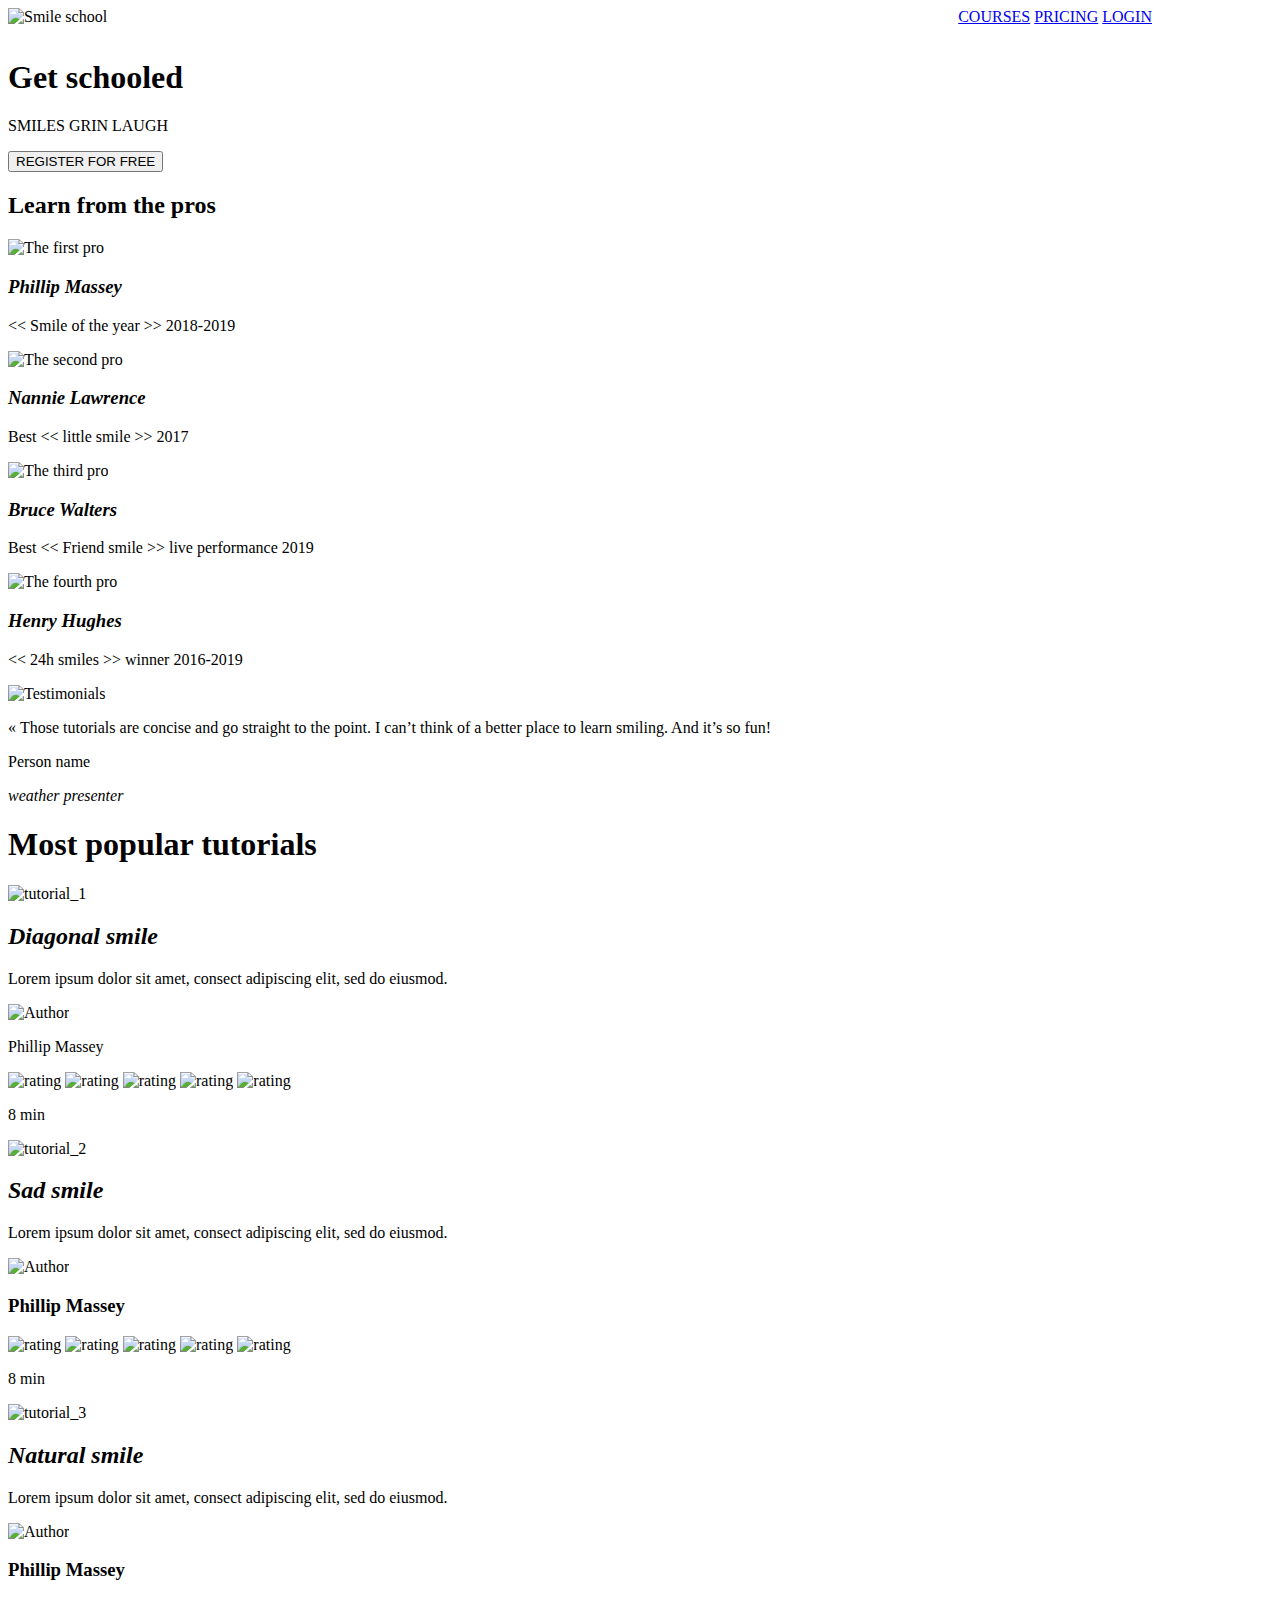
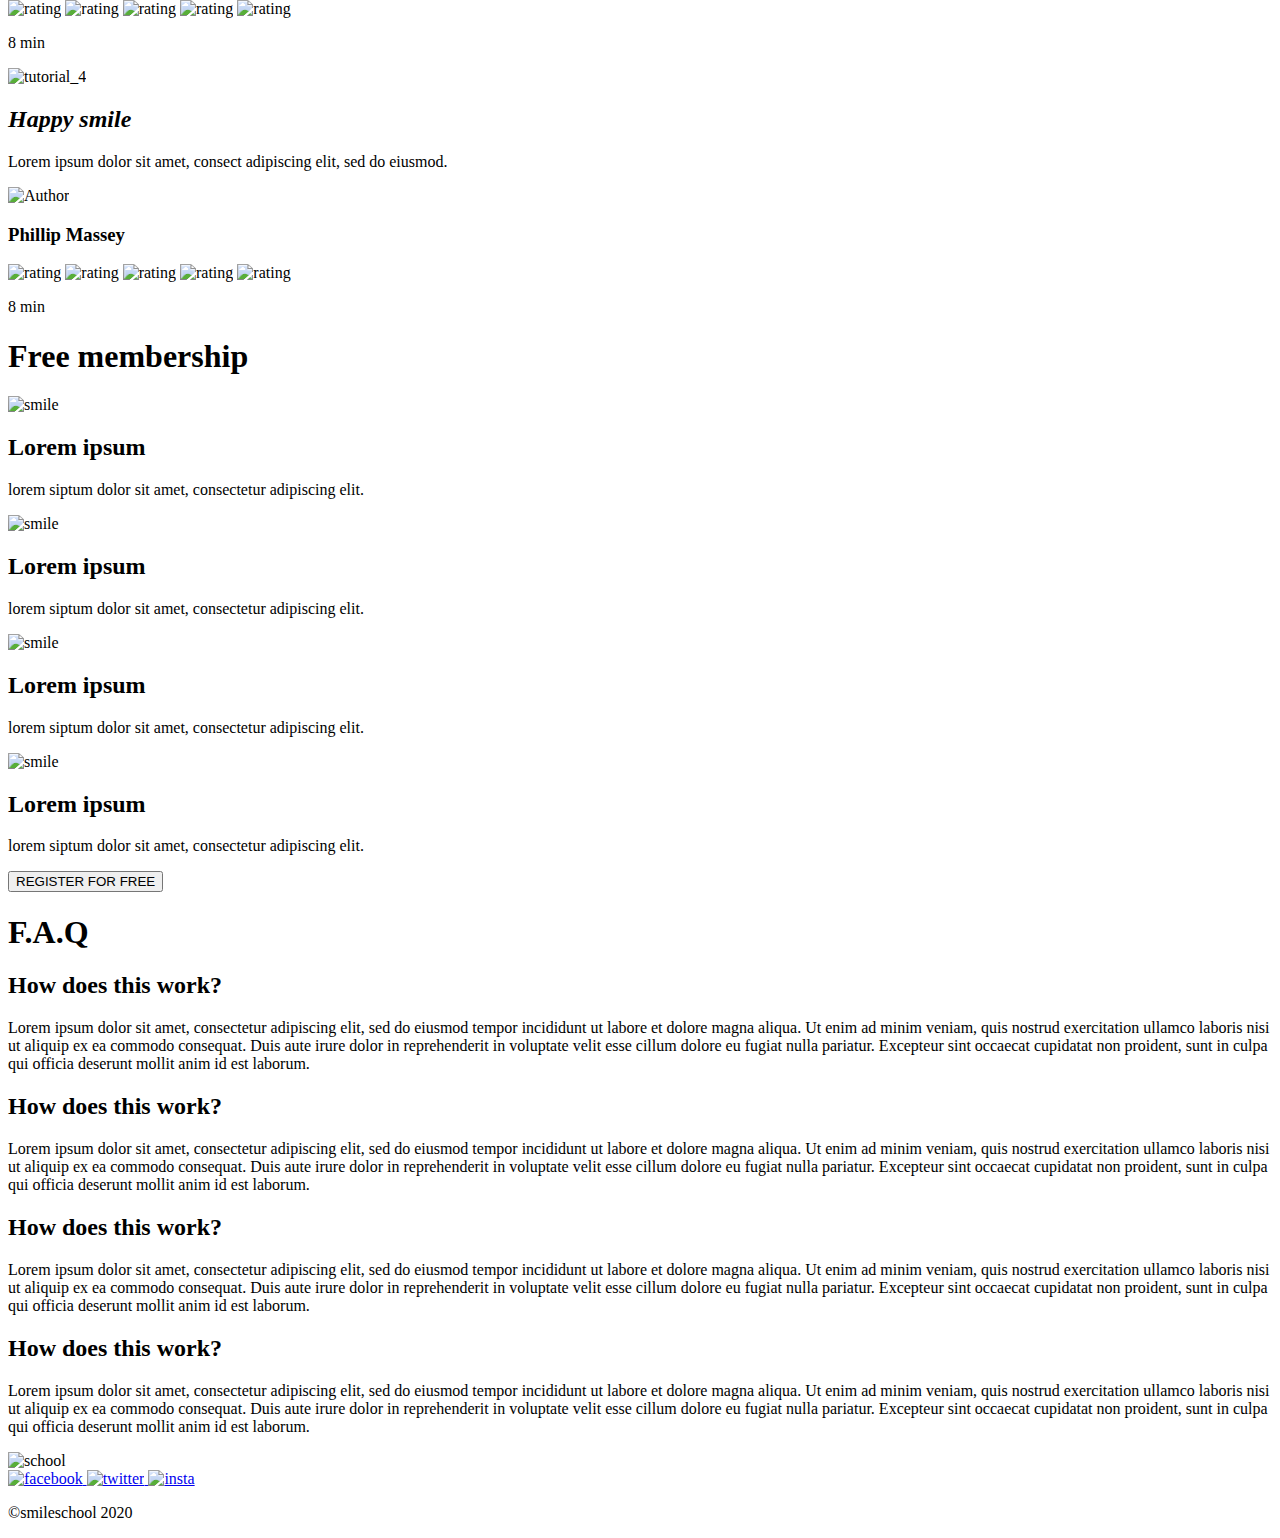
==== commit 25e2b706: "html" ====
--- a/css_advanced/index.html
+++ b/css_advanced/index.html
@@ -66,133 +66,135 @@
 					<p><em>weather presenter</em></p>
 				</div>
 			</section>
-			<section>
-				<h1 class="title_tutorial"><span class='highlight'>popular</span> tutorials</h1>
+			<section class="tutorial_section">
+				<h1 class="title_tutorial">Most <span class='highlight'>popular</span> tutorials</h1>
 				<div class="videos">
-					<div>
+					<div class="video1">      
 						<img src="images/preview.png" alt='tutorial_1'>
 						<h2><em>Diagonal smile</em></h2>
-						<p>Can be used to express skepticism, confusion, or frustration.</p>
-						<div>
-							<img src="images/avatar.png" alt="Author">
-							<h3>Phillip Massey</h3>
-						</div>
-						<div>
-							<div>
-								<img src='images/Star_1.png' alt=rating>
-								<img src='images/Star_2.png' alt=rating>
-								<img src='images/Star_3.png' alt=rating>
-								<img src='images/Star_4.png' alt=rating>
-								<img src='images/Star_5.png' alt=rating>
-							</div>
-							<p><span class='highlight'>5 min</span></p>
-						</div>
-					</div>
-					<div>
+						<p>Lorem ipsum dolor sit amet, consect adipiscing elit, sed do eiusmod.</p>
+						<div class="rating">
+							<img src="images/1.jpg" alt="Author">
+							<p class="purple">Phillip Massey</p>
+						</div>
+						<div class="rate">
+							<div>
+								<img src='images/Star_1.png' alt=rating>
+								<img src='images/Star_2.png' alt=rating>
+								<img src='images/Star_3.png' alt=rating>
+								<img src='images/Star_4.png' alt=rating>
+								<img src='images/Star_5.png' alt=rating>
+							</div>
+							<p class="duration"><span class='highlight'>8 min</span></p>
+						</div>
+					</div>
+					<div class="video2">
 						<img src="images/preview(1).png" alt='tutorial_2'>
 						<h2><em>Sad smile</em></h2>
-						<p>A slight, asymmetric smile with an expression of deep sadness pasted over the top.</p>
-						<div>
-							<img src="images/avatar.png" alt="Author">
-							<h3>Phillip Massey</h3>
-						</div>
-						<div>
-							<div>
-								<img src='images/Star_1.png' alt=rating>
-								<img src='images/Star_2.png' alt=rating>
-								<img src='images/Star_3.png' alt=rating>
-								<img src='images/Star_4.png' alt=rating>
-								<img src='images/Star_5.png' alt=rating>
-							</div>
-							<p><span class='highlight'>5 min</span></p>
-						</div>
-					</div>
-					<div>
+						<p>Lorem ipsum dolor sit amet, consect adipiscing elit, sed do eiusmod.</p>
+						<div class="rating">
+							<img src="images/1.jpg" alt="Author">
+							<h3 class="purple">Phillip Massey</h3>
+						</div>
+						<div class="rate">
+							<div>
+								<img src='images/Star_1.png' alt=rating>
+								<img src='images/Star_2.png' alt=rating>
+								<img src='images/Star_3.png' alt=rating>
+								<img src='images/Star_4.png' alt=rating>
+								<img src='images/Star_5.png' alt=rating>
+							</div>
+							<p class="duration"><span class='highlight'>8 min</span></p>
+						</div>
+					</div>
+					<div class="video3">
 						<img src="images/preview(2).png" alt="tutorial_3">
 						<h2><em>Natural smile</em></h2>
-						<p>A natural smile involves the use of muscles around the mouth and eyes, hence the phrase: 'Smile with your eyes.'</p>
+						<p>Lorem ipsum dolor sit amet, consect adipiscing elit, sed do eiusmod.</p>
 						<div>
-							<img src="images/avatar.png" alt="Author">
-							<h3>Phillip Massey</h3>
-						</div>
-						<div>
-							<div>
-								<img src='images/Star_1.png' alt=rating>
-								<img src='images/Star_2.png' alt=rating>
-								<img src='images/Star_3.png' alt=rating>
-								<img src='images/Star_4.png' alt=rating>
-								<img src='images/Star_5.png' alt=rating>
-							</div>
-							<p><span class='highlight'>5 min</span></p>
-						</div>
-					</div>
-					<div>
+							<img src="images/1.jpg" alt="Author">
+							<h3 class="purple">Phillip Massey</h3>
+						</div>
+						<div class="rate">
+							<div>
+								<img src='images/Star_1.png' alt=rating>
+								<img src='images/Star_2.png' alt=rating>
+								<img src='images/Star_3.png' alt=rating>
+								<img src='images/Star_4.png' alt=rating>
+								<img src='images/Star_5.png' alt=rating>
+							</div>
+							<p class="duration"><span class='highlight'>8 min</span></p>
+						</div>
+					</div>
+					<div class="video4">
 						<img src="images/preview(3).png" alt="tutorial_4">
 						<h2><em>Happy smile</em></h2>
-						<p>It's a sign of happiness, joy, content, and peace recognized by men, women, and children all around the globe.</p>
+						<p>Lorem ipsum dolor sit amet, consect adipiscing elit, sed do eiusmod.</p>
 						<div>
-							<img src="images/avatar.png" alt="Author">
-							<h3>Phillip Massey</h3>
-						</div>
-						<div>
-							<div>
-								<img src='images/Star_1.png' alt=rating>
-								<img src='images/Star_2.png' alt=rating>
-								<img src='images/Star_3.png' alt=rating>
-								<img src='images/Star_4.png' alt=rating>
-								<img src='images/Star_5.png' alt=rating>
-							</div>
-							<p><span class='highlight'>5 min</span></p>
-						</div>
-					</div>
-				</div>
-			</section>
-			<section id="membership">
-				<h1><span class='highlight'>Free</span>membership</h1>
-			</section>
-			<section>
-				<div>
-					<div>
-						<img src='images/smile.png' alt='smile'>
-						<h2>Lorem ipsum</h2>
-						<p>lorem siptum dolor sit amet, consectetur adipiscing elit.</p>
-					</div>
-					<div>
-						<img src='images/smile.png' alt='smile'>
-						<h2>Lorem ipsum</h2>
-						<p>lorem siptum dolor sit amet, consectetur adipiscing elit.</p>
-					</div>
-					<div>
-						<img src='images/smile.png' alt='smile'>
-						<h2>Lorem ipsum</h2>
-						<p>lorem siptum dolor sit amet, consectetur adipiscing elit.</p>
-					</div>
-					<div>
-						<img src='images/smile.png' alt='smile'>
-						<h2>Lorem ipsum</h2>
-						<p>lorem siptum dolor sit amet, consectetur adipiscing elit.</p>
-					</div>
-				</div>
-				<button class="button2">REGISTER FOR FREE</button>
-			</section>
-			<section id=FAQ>
-				<h1>F.A.Q</h1>
-				<div class="row-block">
-					<div class="item-block">
+							<img src="images/1.jpg" alt="Author">
+							<h3 class="purple">Phillip Massey</h3>
+						</div>
+						<div class="rate">
+							<div>
+								<img src='images/Star_1.png' alt=rating>
+								<img src='images/Star_2.png' alt=rating>
+								<img src='images/Star_3.png' alt=rating>
+								<img src='images/Star_4.png' alt=rating>
+								<img src='images/Star_5.png' alt=rating>
+							</div>
+							<p class="duration"><span class='highlight'>8 min</span></p>
+						</div>
+					</div>
+				</div>
+			</section>
+			<section class="membership">
+				<section class="title_membership">
+					<h1><span class='highlight'>Free</span> membership</h1>
+				</section>
+				<section>
+					<div class="dots">
+						<div class="dot1">
+							<img src='images/smile.png' alt='smile'>
+							<h2>Lorem ipsum</h2>
+							<p>lorem siptum dolor sit amet, consectetur adipiscing elit.</p>
+						</div>
+						<div class="dot2">
+							<img src='images/smile.png' alt='smile'>
+							<h2>Lorem ipsum</h2>
+							<p>lorem siptum dolor sit amet, consectetur adipiscing elit.</p>
+						</div>
+						<div class="dot3">
+							<img src='images/smile.png' alt='smile'>
+							<h2>Lorem ipsum</h2>
+							<p>lorem siptum dolor sit amet, consectetur adipiscing elit.</p>
+						</div>
+						<div class="dot3">
+							<img src='images/smile.png' alt='smile'>
+							<h2>Lorem ipsum</h2>
+							<p>lorem siptum dolor sit amet, consectetur adipiscing elit.</p>
+						</div>
+					</div>
+					<button class="button2">REGISTER FOR FREE</button>
+				</section>
+			</section>
+			<section class="faq">
+				<h1 class="faq-title">F.A.Q</h1>
+				<div class="row-block1">
+					<div class="item-block1">
 							<h2>How does this work?</h2>
 							<p>Lorem ipsum dolor sit amet, consectetur adipiscing elit, sed do eiusmod tempor incididunt ut labore et dolore magna aliqua. Ut enim ad minim veniam, quis nostrud exercitation ullamco laboris nisi ut aliquip ex ea commodo consequat. Duis aute irure dolor in reprehenderit in voluptate velit esse cillum dolore eu fugiat nulla pariatur. Excepteur sint occaecat cupidatat non proident, sunt in culpa qui officia deserunt mollit anim id est laborum.</p>
 					</div>
-					<div class="item-block">
+					<div class="item-block2">
 							<h2>How does this work?</h2>
 							<p>Lorem ipsum dolor sit amet, consectetur adipiscing elit, sed do eiusmod tempor incididunt ut labore et dolore magna aliqua. Ut enim ad minim veniam, quis nostrud exercitation ullamco laboris nisi ut aliquip ex ea commodo consequat. Duis aute irure dolor in reprehenderit in voluptate velit esse cillum dolore eu fugiat nulla pariatur. Excepteur sint occaecat cupidatat non proident, sunt in culpa qui officia deserunt mollit anim id est laborum.</p>
 					</div>
 				</div>
-				<div class="row-block">
-					<div class="item-block">
+				<div class="row-block2">
+					<div class="item-block3">
 							<h2>How does this work?</h2>
 							<p>Lorem ipsum dolor sit amet, consectetur adipiscing elit, sed do eiusmod tempor incididunt ut labore et dolore magna aliqua. Ut enim ad minim veniam, quis nostrud exercitation ullamco laboris nisi ut aliquip ex ea commodo consequat. Duis aute irure dolor in reprehenderit in voluptate velit esse cillum dolore eu fugiat nulla pariatur. Excepteur sint occaecat cupidatat non proident, sunt in culpa qui officia deserunt mollit anim id est laborum.</p>
 					</div>
-					<div class="item-block">
+					<div class="item-block4">
 						<h2>How does this work?</h2>
 							<p>Lorem ipsum dolor sit amet, consectetur adipiscing elit, sed do eiusmod tempor incididunt ut labore et dolore magna aliqua. Ut enim ad minim veniam, quis nostrud exercitation ullamco laboris nisi ut aliquip ex ea commodo consequat. Duis aute irure dolor in reprehenderit in voluptate velit esse cillum dolore eu fugiat nulla pariatur. Excepteur sint occaecat cupidatat non proident, sunt in culpa qui officia deserunt mollit anim id est laborum.<p>
 					</div>
@@ -201,10 +203,10 @@
 		</main>
   	</body>
   	<footer>
-		<div id='global-block'>
-			<div id='row-block'>
-				<img src='images/smile.png' alt="school">
-				<div>
+		<div class='global-block'>
+			<div class='row_block'>
+				<img src='images/logo.png' alt="school">
+				<div class="socials">
 					<a href="https://www.facebook.com/figmadesign/">
 						<img src='images/facebook.png' alt='facebook'>
 					</a>
@@ -216,7 +218,7 @@
 					</a>
 				</div>
 			</div>
-			<p><span class='last_word'>©smileschool 2020</span></p>
+			<p class='last_word'>©smileschool 2020</p>
 		</div>
 	</footer>
 </html>
